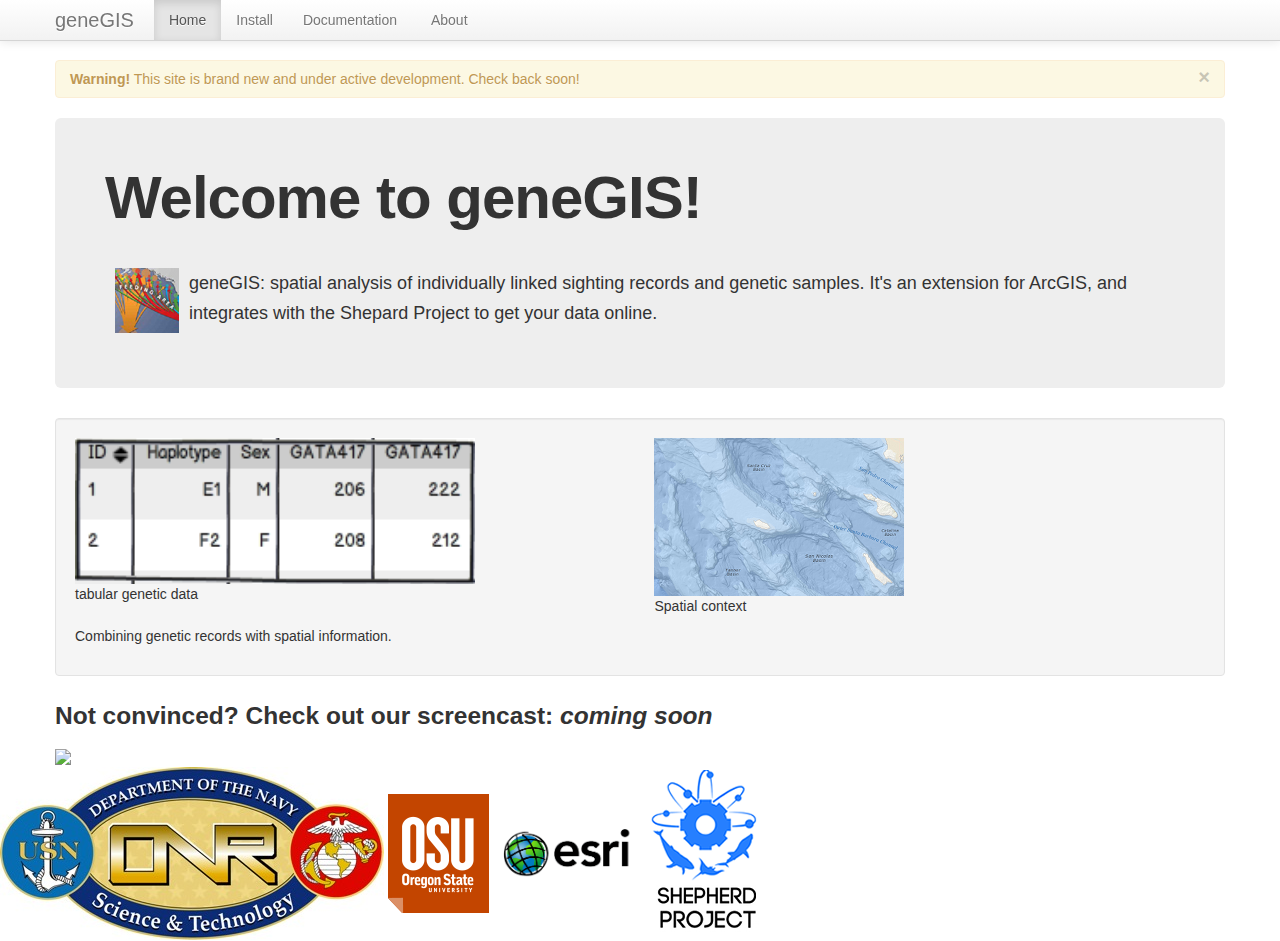
==== index.html @ 949a94f6 "Initial site draft; fresh from jetstrap with some minor tweaks." ====
<!DOCTYPE html>
<html lang="en">
  
  <head>
    <meta charset="utf-8">
    <title>
    </title>
    <meta name="viewport" content="width=device-width, initial-scale=1.0">
    <meta name="description" content="">
    <meta name="author" content="">
    <!-- Le styles -->
    <link href="assets/css/bootstrap.css" rel="stylesheet">
    <style>
      body { padding-top: 60px; /* 60px to make the container go all the way
      to the bottom of the topbar */ }
    </style>
    <link href="assets/css/bootstrap-responsive.css" rel="stylesheet">
    <!-- Le HTML5 shim, for IE6-8 support of HTML5 elements -->
    <!--[if lt IE 9]>
      <script src="http://html5shim.googlecode.com/svn/trunk/html5.js">
      </script>
    <![endif]-->
    <!-- Le fav and touch icons -->
    <link rel="shortcut icon" href="assets/ico/favicon.ico">
    <link rel="apple-touch-icon-precomposed" sizes="144x144" href="assets/ico/apple-touch-icon-144-precomposed.png">
    <link rel="apple-touch-icon-precomposed" sizes="114x114" href="assets/ico/apple-touch-icon-114-precomposed.png">
    <link rel="apple-touch-icon-precomposed" sizes="72x72" href="assets/ico/apple-touch-icon-72-precomposed.png">
    <link rel="apple-touch-icon-precomposed" href="assets/ico/apple-touch-icon-57-precomposed.png">
    <style>
    </style>
  </head>
  <body>
    
    <div class="navbar navbar-fixed-top">
      <div class="navbar-inner">
        <div class="container">
          <button type="button" class="btn btn-navbar" data-toggle="collapse" data-target=".nav-collapse">
            <span class="icon-bar"></span>
            <span class="icon-bar"></span>
            <span class="icon-bar"></span>
          </button>
          <a class="brand" href="/">geneGIS</a>
          <div class="nav-collapse collapse">
            <ul class="nav">
              <li class="active"><a href="/" class="">Home</a></li>
              <li><a href="install.html" class="jetstrap-selected">Install</a></li>
              
            <li><a href="documentation.html" class="">Documentation</a></li>
            <li><a href="about.html" class="">&nbsp;About</a></li></ul>
          </div><!--/.nav-collapse -->
        </div>
      </div>
    </div>
    
    <div class="container">
    
      
       <div class="alert">
        <button type="button" class="close" data-dismiss="alert">&times;</button>
        <strong>Warning!</strong> This site is brand new and under active development. Check back soon!
      </div>
      
    
    <div class="hero-unit jetstrap-highlighted" style="padding: 50px">
     <h1 style="margin-top:0px">Welcome to geneGIS!</h1>
      <p class=""><br><img style="padding: 10px" src="assets/img/splash-movement-tiny.png" class="pull-left"></p>
      <p class="">geneGIS: spatial analysis of individually linked sighting records and genetic samples. It's an extension for ArcGIS, and integrates with the Shepard Project to get your data online. &nbsp;</p><p></p></div><div class="well"><div class="row-fluid"><div class="span6" style="display: block;"><img src="assets/img/example-table.png" id="example-table" width="400" class=""><p class="">tabular genetic data</p></div><div class="span6" style="display: block;"><p class=""><img src="assets/img/oceans-basemap-small-250px.png" height="" width="250" id="example-map" class=""><br>Spatial context&nbsp;</p></div></div><p class="">Combining genetic records with spatial information.</p></div>
      
      <h3 class="">Not convinced? Check out our screencast: <i>coming soon</i></h3><img src="https://s3.amazonaws.com/media.jetstrap.com/KzG9DlApSrS8GCirlPei_website-video.png" class=""><div class="container"></div></div> <!-- /container -->


      <div id="footer">
        <img src="assets/img/onr.jpg">
        <img src="assets/img/osu-tag.png">
        <img src="assets/img/esri-logo.gif" width="150px">
        <img src="assets/img/shepard-small.png">
      </div>

    <style>
      
        body {
          padding-top: 60px;
        }
      
    </style>
    <script src="https://ajax.googleapis.com/ajax/libs/jquery/1.7.2/jquery.min.js">
    </script>
    <script src="assets/js/bootstrap.js">
    </script>
    <script>

    </script>
  </body>
</html>
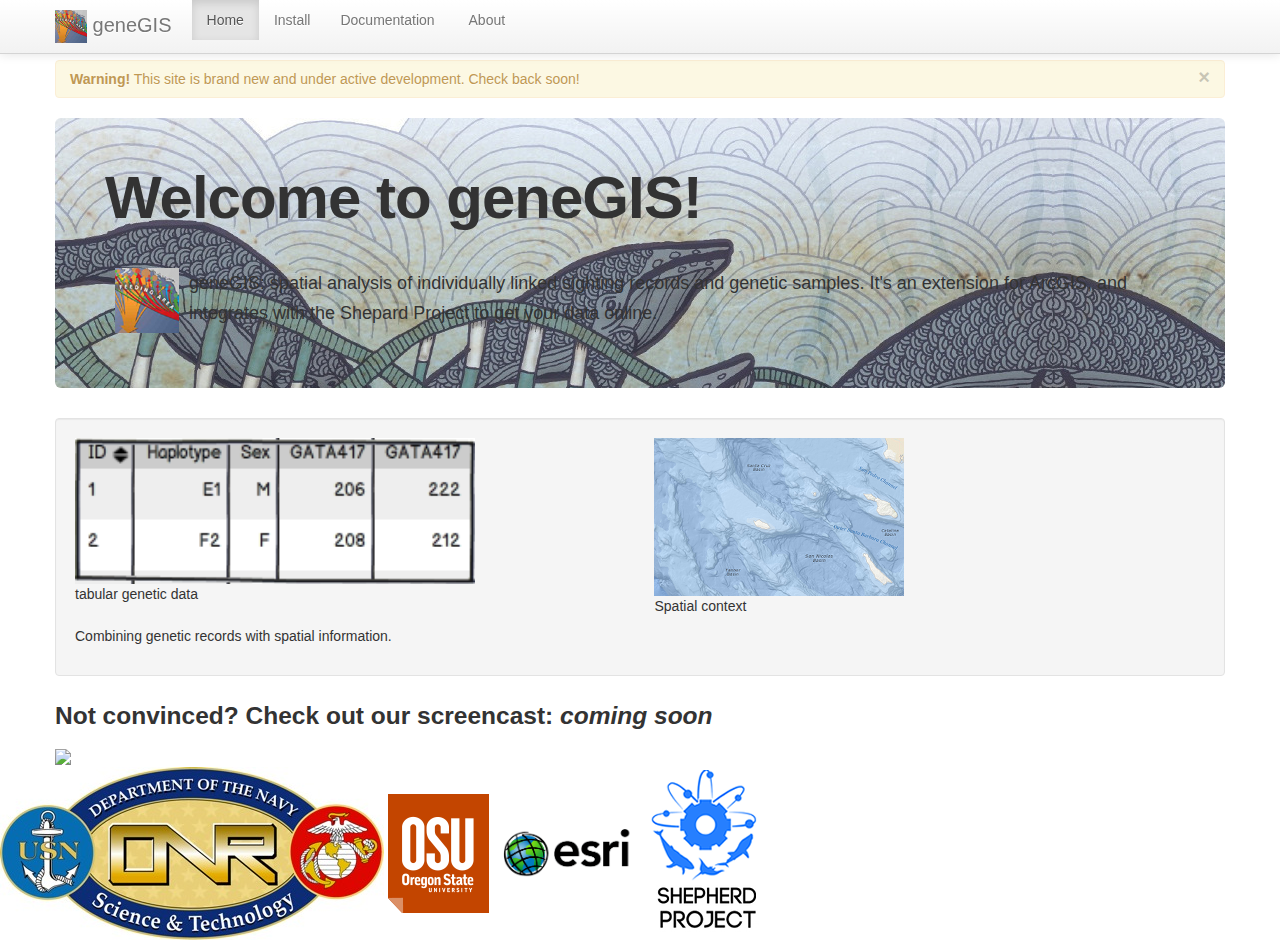
==== commit 490175ff: "add logo to header bar" ====
--- a/index.html
+++ b/index.html
@@ -39,7 +39,7 @@
             <span class="icon-bar"></span>
             <span class="icon-bar"></span>
           </button>
-          <a class="brand" href="/">geneGIS</a>
+          <a class="brand" href="/"><img width="32" height="32" src="assets/img/splash-movement-tiny.png"> geneGIS</a>
           <div class="nav-collapse collapse">
             <ul class="nav">
               <li class="active"><a href="/" class="">Home</a></li>
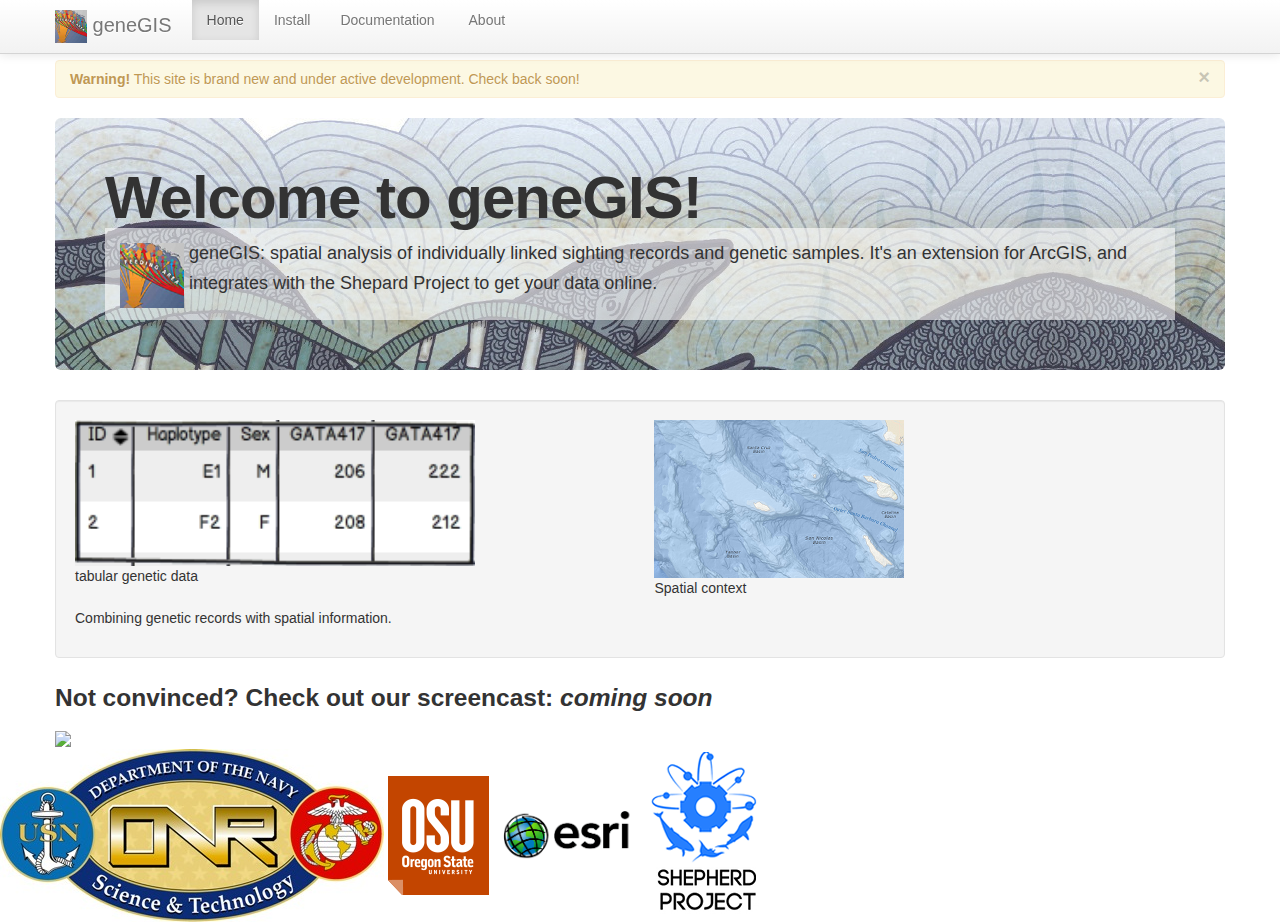
==== commit 2265882e: "Reorganize hero bar." ====
--- a/index.html
+++ b/index.html
@@ -62,9 +62,16 @@
       
     
     <div class="hero-unit jetstrap-highlighted" style="padding: 50px">
-     <h1 style="margin-top:0px">Welcome to geneGIS!</h1>
-      <p class=""><br><img style="padding: 10px" src="assets/img/splash-movement-tiny.png" class="pull-left"></p>
-      <p class="">geneGIS: spatial analysis of individually linked sighting records and genetic samples. It's an extension for ArcGIS, and integrates with the Shepard Project to get your data online. &nbsp;</p><p></p></div><div class="well"><div class="row-fluid"><div class="span6" style="display: block;"><img src="assets/img/example-table.png" id="example-table" width="400" class=""><p class="">tabular genetic data</p></div><div class="span6" style="display: block;"><p class=""><img src="assets/img/oceans-basemap-small-250px.png" height="" width="250" id="example-map" class=""><br>Spatial context&nbsp;</p></div></div><p class="">Combining genetic records with spatial information.</p></div>
+      <h1 style="margin-top:0px">Welcome to geneGIS!</h1>
+        <div class="box" style="padding: 10px 10px 22px 10px;">
+          <img style="padding: 5px" src="assets/img/splash-movement-tiny.png" class="pull-left">
+          geneGIS: spatial analysis of individually linked sighting records and genetic samples. It's an extension for ArcGIS, and integrates with the Shepard Project to get your data online.
+        </div>
+    </div>
+    
+    <div class="well">
+      <div class="row-fluid">
+        <div class="span6" style="display: block;"><img src="assets/img/example-table.png" id="example-table" width="400" class=""><p class="">tabular genetic data</p></div><div class="span6" style="display: block;"><p class=""><img src="assets/img/oceans-basemap-small-250px.png" height="" width="250" id="example-map" class=""><br>Spatial context&nbsp;</p></div></div><p class="">Combining genetic records with spatial information.</p></div>
       
       <h3 class="">Not convinced? Check out our screencast: <i>coming soon</i></h3><img src="https://s3.amazonaws.com/media.jetstrap.com/KzG9DlApSrS8GCirlPei_website-video.png" class=""><div class="container"></div></div> <!-- /container -->
 
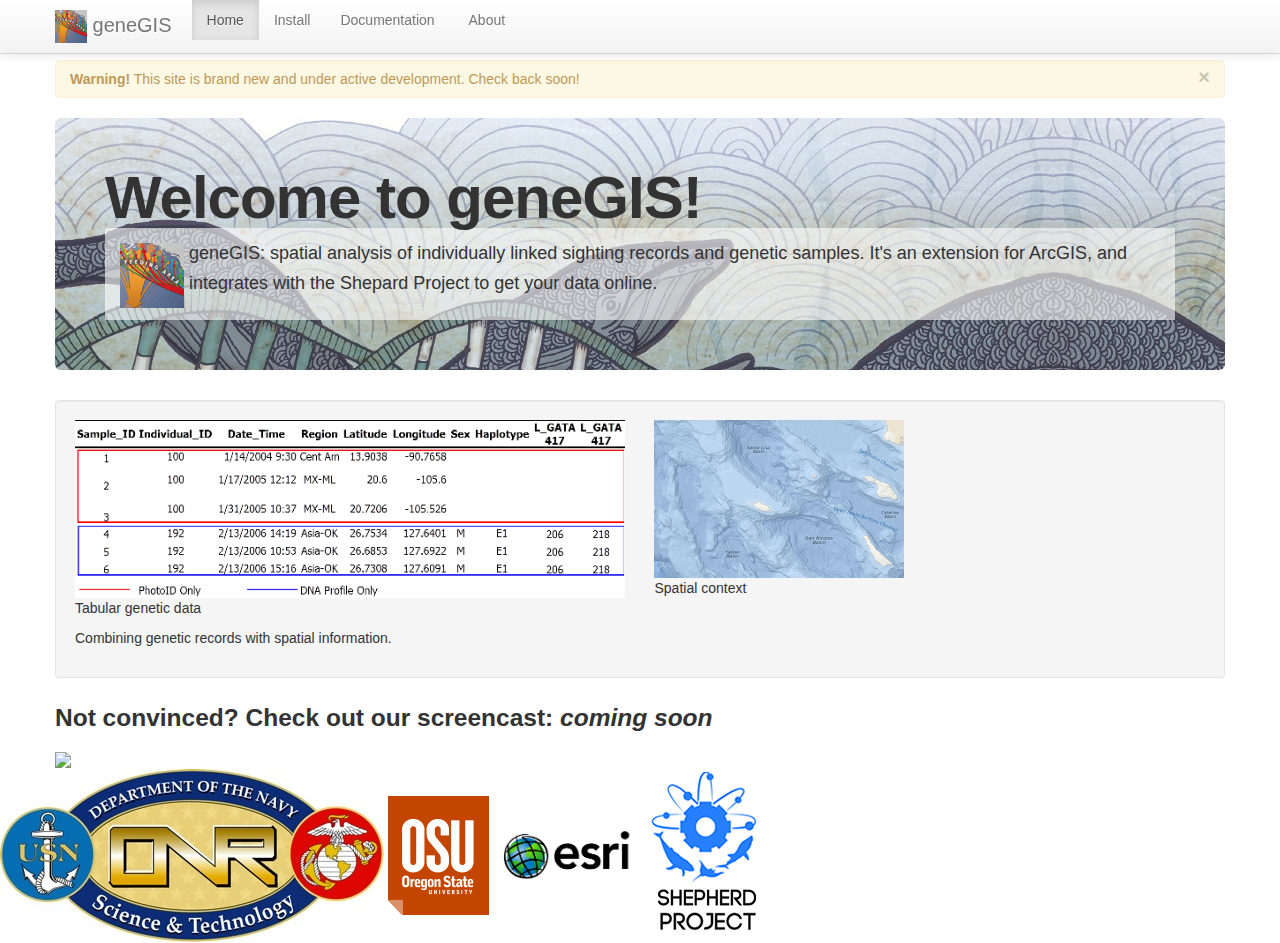
==== commit 831d850a: "update tabular genetic data image to a 'real' one." ====
--- a/index.html
+++ b/index.html
@@ -71,9 +71,19 @@
     
     <div class="well">
       <div class="row-fluid">
-        <div class="span6" style="display: block;"><img src="assets/img/example-table.png" id="example-table" width="400" class=""><p class="">tabular genetic data</p></div><div class="span6" style="display: block;"><p class=""><img src="assets/img/oceans-basemap-small-250px.png" height="" width="250" id="example-map" class=""><br>Spatial context&nbsp;</p></div></div><p class="">Combining genetic records with spatial information.</p></div>
+        <div class="span6" style="display: block;">
+          <img src="assets/img/table-photo-genetic.png" id="example-table">
+          <p class="">Tabular genetic data</p>
+        </div>
+        <div class="span6" style="display: block;">
+          <img src="assets/img/oceans-basemap-small-250px.png" height="" width="250" id="example-map" class="">
+          <p>Spatial context</p>
+        </div>
+      </div>
+      <p class="">Combining genetic records with spatial information.</p>
+    </div>
       
-      <h3 class="">Not convinced? Check out our screencast: <i>coming soon</i></h3><img src="https://s3.amazonaws.com/media.jetstrap.com/KzG9DlApSrS8GCirlPei_website-video.png" class=""><div class="container"></div></div> <!-- /container -->
+    <h3 class="">Not convinced? Check out our screencast: <i>coming soon</i></h3><img src="https://s3.amazonaws.com/media.jetstrap.com/KzG9DlApSrS8GCirlPei_website-video.png" class=""><div class="container"></div></div> <!-- /container -->
 
 
       <div id="footer">
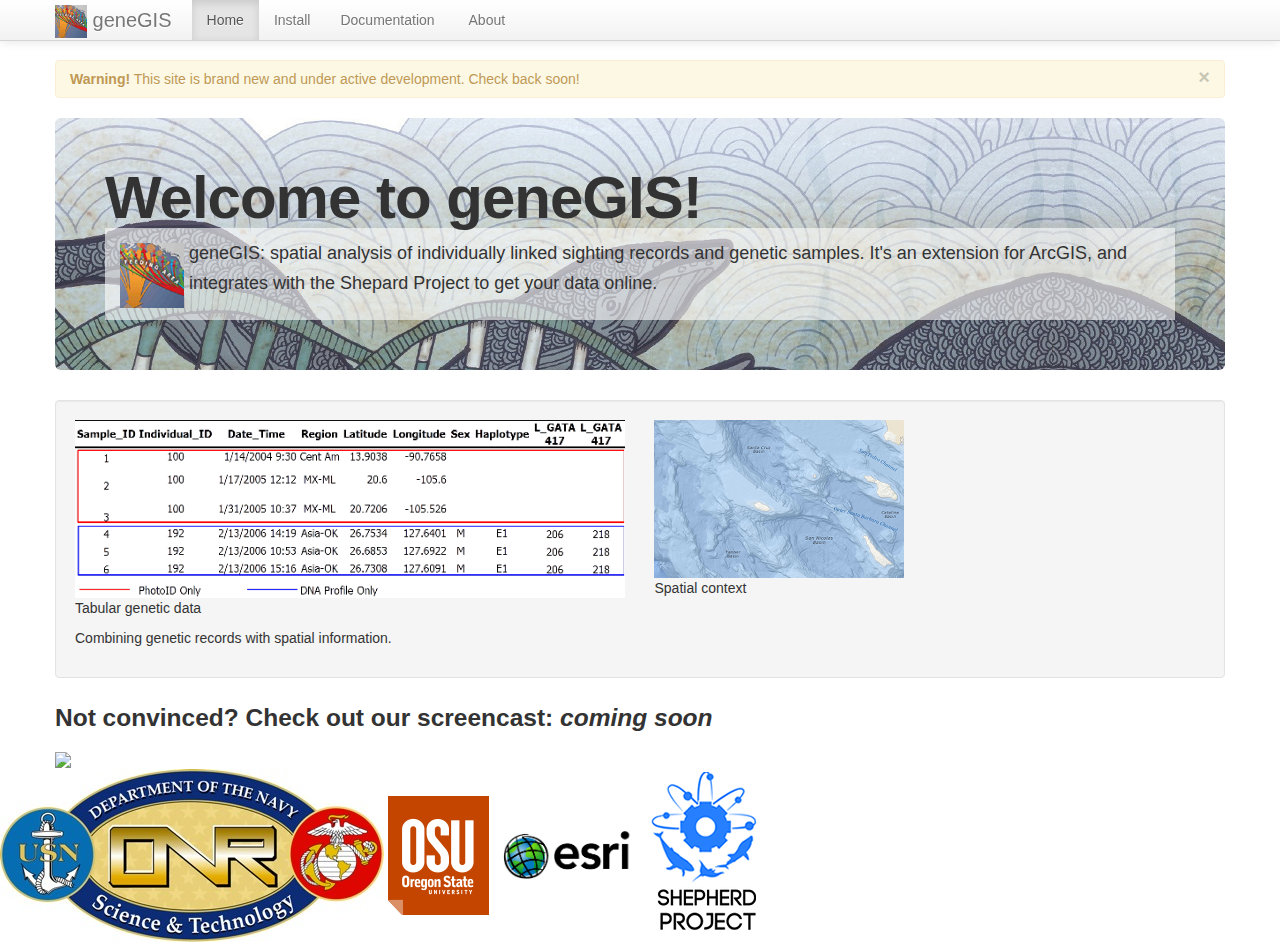
==== commit 0ef948d2: "fix margin on header logo" ====
--- a/index.html
+++ b/index.html
@@ -39,7 +39,7 @@
             <span class="icon-bar"></span>
             <span class="icon-bar"></span>
           </button>
-          <a class="brand" href="/"><img width="32" height="32" src="assets/img/splash-movement-tiny.png"> geneGIS</a>
+          <a class="brand" href="/"><img style="margin: -8px 0px;" width="32" height="32" src="assets/img/splash-movement-tiny.png"> geneGIS</a>
           <div class="nav-collapse collapse">
             <ul class="nav">
               <li class="active"><a href="/" class="">Home</a></li>
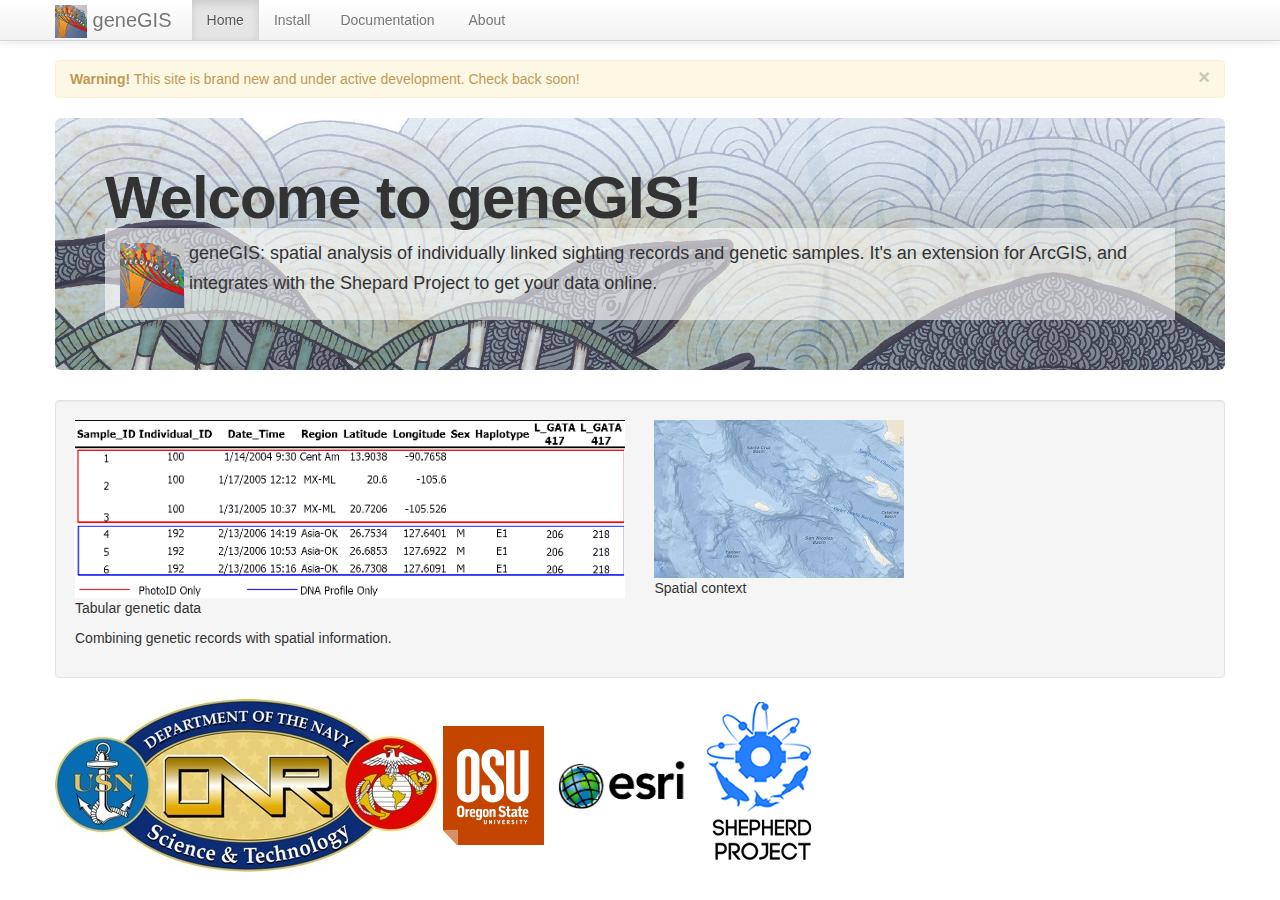
==== commit d448a969: "remove screencast placeholder till we have a screencast to show." ====
--- a/index.html
+++ b/index.html
@@ -82,8 +82,10 @@
       </div>
       <p class="">Combining genetic records with spatial information.</p>
     </div>
-      
-    <h3 class="">Not convinced? Check out our screencast: <i>coming soon</i></h3><img src="https://s3.amazonaws.com/media.jetstrap.com/KzG9DlApSrS8GCirlPei_website-video.png" class=""><div class="container"></div></div> <!-- /container -->
+     <!-- 
+     <h3 class="">Not convinced? Check out our screencast: <i>coming soon</i></h3><img src="https://s3.amazonaws.com/media.jetstrap.com/KzG9DlApSrS8GCirlPei_website-video.png" class=""><div class="container"></div></div> 
+      --> 
+ <!-- /container -->
 
 
       <div id="footer">
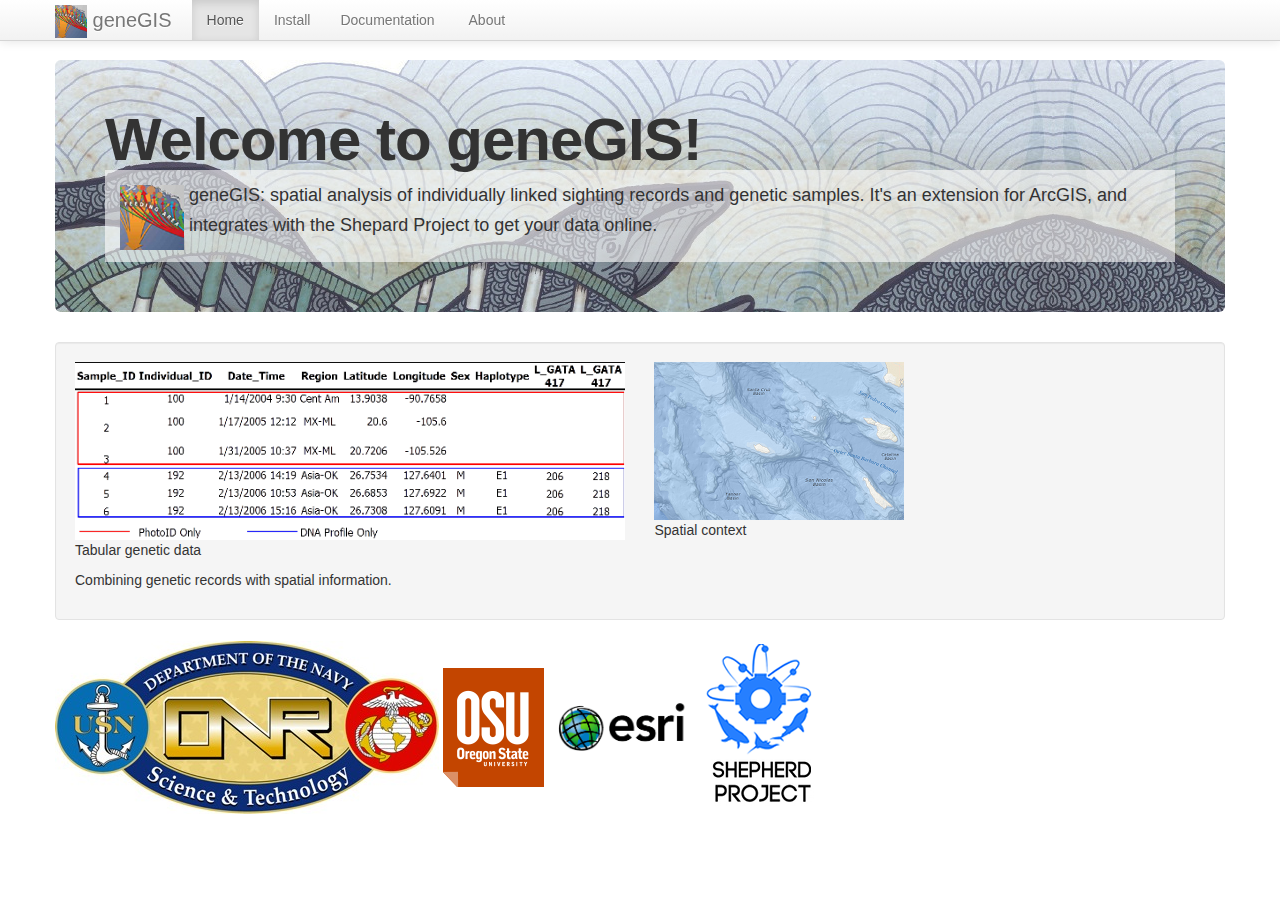
==== commit 1059bdaa: "remove warning banner -- site is mostly up to date at this point." ====
--- a/index.html
+++ b/index.html
@@ -54,13 +54,6 @@
     
     <div class="container">
     
-      
-       <div class="alert">
-        <button type="button" class="close" data-dismiss="alert">&times;</button>
-        <strong>Warning!</strong> This site is brand new and under active development. Check back soon!
-      </div>
-      
-    
     <div class="hero-unit jetstrap-highlighted" style="padding: 50px">
       <h1 style="margin-top:0px">Welcome to geneGIS!</h1>
         <div class="box" style="padding: 10px 10px 22px 10px;">
